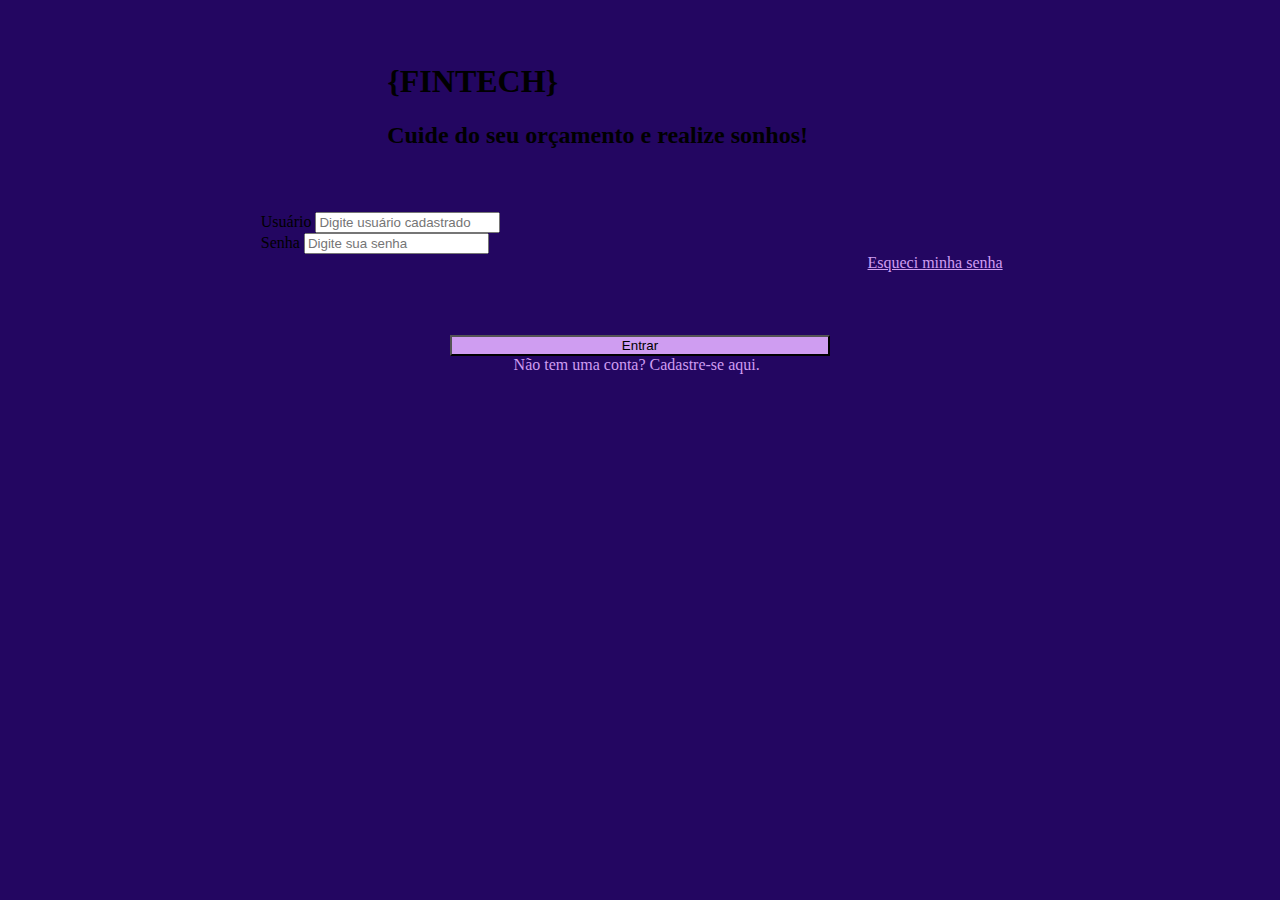
==== FINTECH/index.html @ 911ce96e "Adicionando botões" ====
<!DOCTYPE html>
<html lang="en">
  <head>
    <meta charset="utf-8" />
    <meta name="viewport" content="width=device-width, initial-scale=1" />
    <title>{Fintech}</title>
    <link
      href="https://cdn.jsdelivr.net/npm/bootstrap@5.3.2/dist/css/bootstrap.min.css"
      rel="stylesheet"
      integrity="sha384-T3c6CoIi6uLrA9TneNEoa7RxnatzjcDSCmG1MXxSR1GAsXEV/Dwwykc2MPK8M2HN"
      crossorigin="anonymous"
    />
    <link rel="stylesheet" href="assets/css/style.css" />
  </head>
  <body class="inicio">
    <div class="principal">
      <h1 class="text-light">{FINTECH}</h1>
      <h2 class="text-light fs-3">Cuide do seu orçamento e realize sonhos!</h2>
    </div>

    <div class="container my-4">
      <form>
        <div class="form_container my-4">
          <label for="usuario" class="form-label text-light">Usuário</label>
          <input
            type="text"
            name="usuario"
            id="usuario"
            class="form-control p-3"
            placeholder="Digite usuário cadastrado"
          />
        </div>

        <div class="form_container my-54">
          <label for="senha" class="form-label text-light">Senha</label>
          <input
            type="password"
            name="senha"
            id="senha"
            class="form-control p-3"
            placeholder="Digite sua senha"
          />
        </div>

        <div class="container my-4">
          <a href="#" class="senha">Esqueci minha senha</a>
        </div>
      </form>

      <input class="btn btn-lg" type="submit" value="Entrar" />

      <span class="my-4">Não tem uma conta? Cadastre-se aqui.</span>
    </div>

    <script
      src="https://cdn.jsdelivr.net/npm/bootstrap@5.3.2/dist/js/bootstrap.bundle.min.js"
      integrity="sha384-C6RzsynM9kWDrMNeT87bh95OGNyZPhcTNXj1NW7RuBCsyN/o0jlpcV8Qyq46cDfL"
      crossorigin="anonymous"
    ></script>
  </body>
</html>
---- FINTECH/assets/css/style.css ----
:root {
  --color-light: #cf9df1;
}

.inicio,
.navbar,
footer {
  background-color: #230661;
}

.principal {
  margin: 5% 30%;
}

.senha {
  color: var(--color-light);
  margin-left: 68%;
  margin-top: 10%;
}

.form_container {
  margin: 0 20%;
}

.btn {
  background-color: var(--color-light);
  width: 30%;
  margin-left: 35%;
  margin-top: 5%;
}

span {
  color: var(--color-light);
  margin-left: 40%;
}

/*Página home*/

.img-200 {
  width: 200px;
}

.img-100 {
  width: 100px;
}

.img-50 {
  width: 50px;
}

.border-menu {
  background-color: #d9d9d9;
}
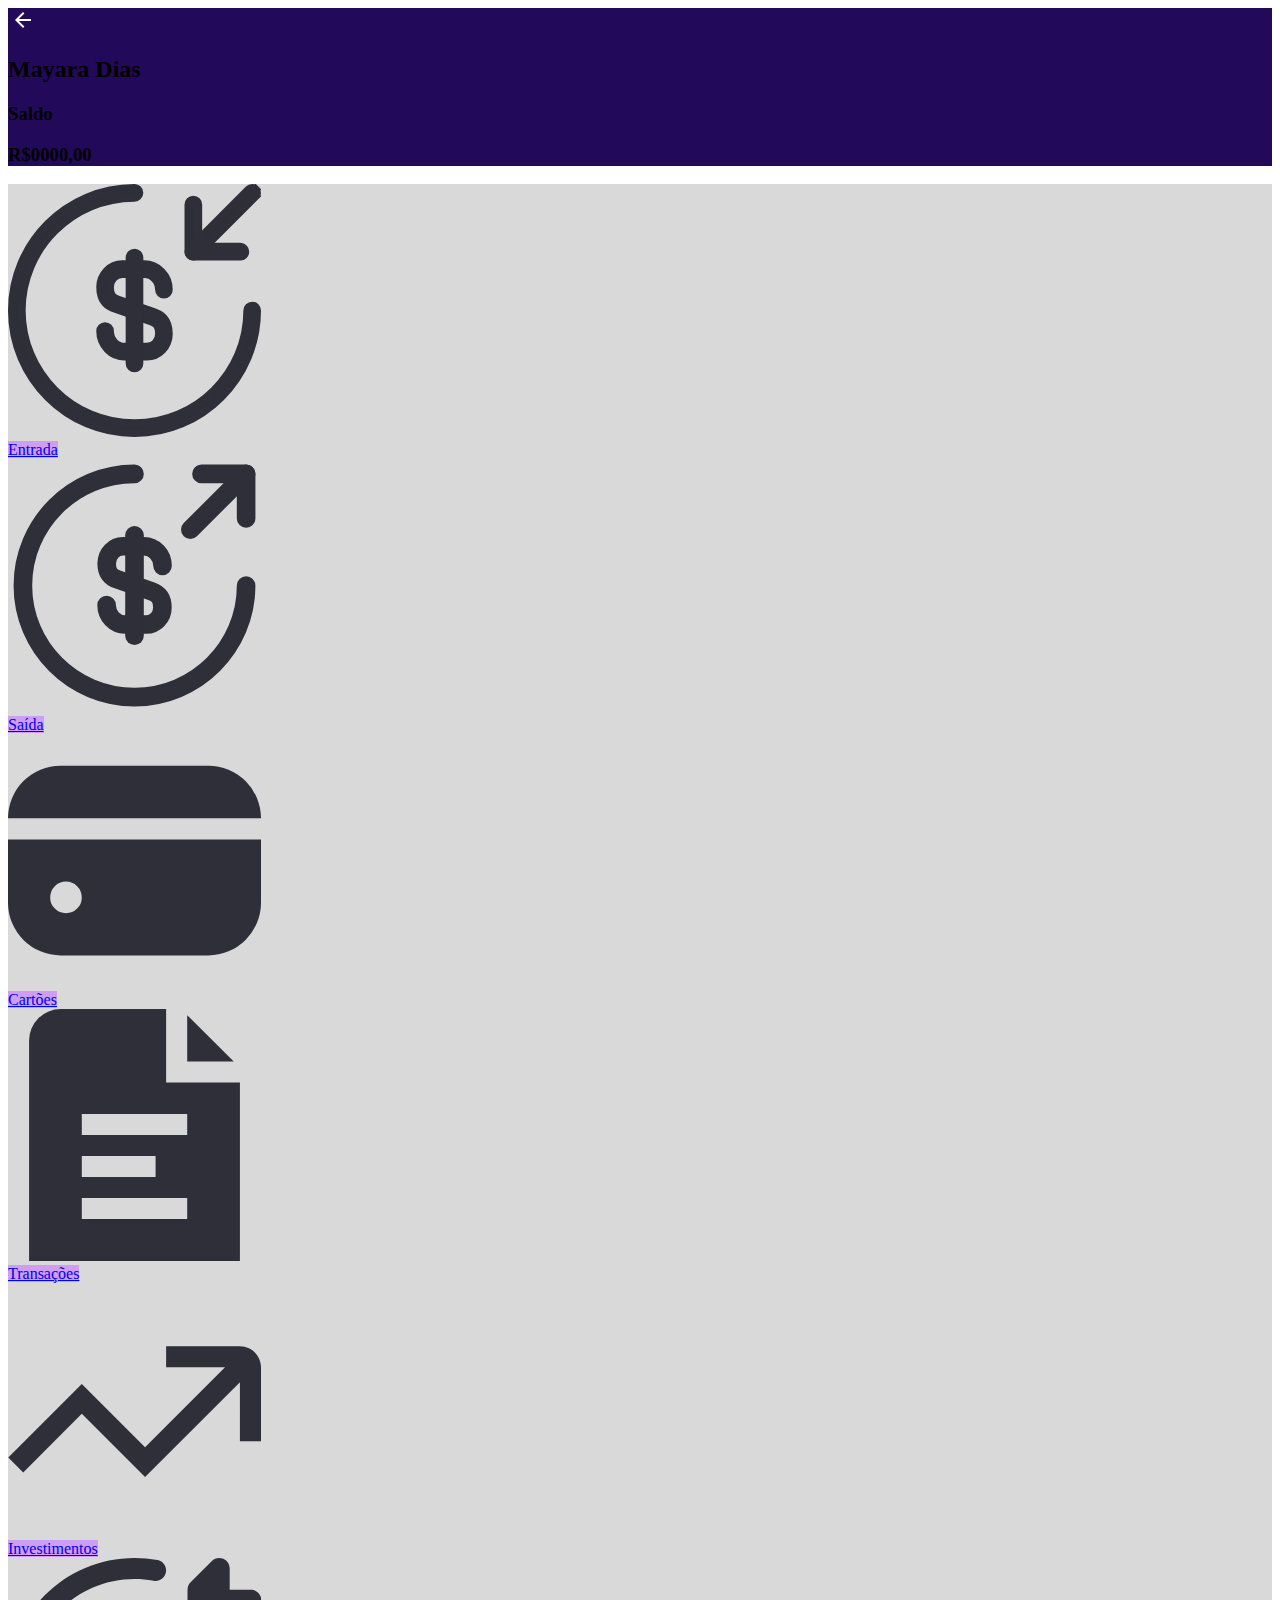
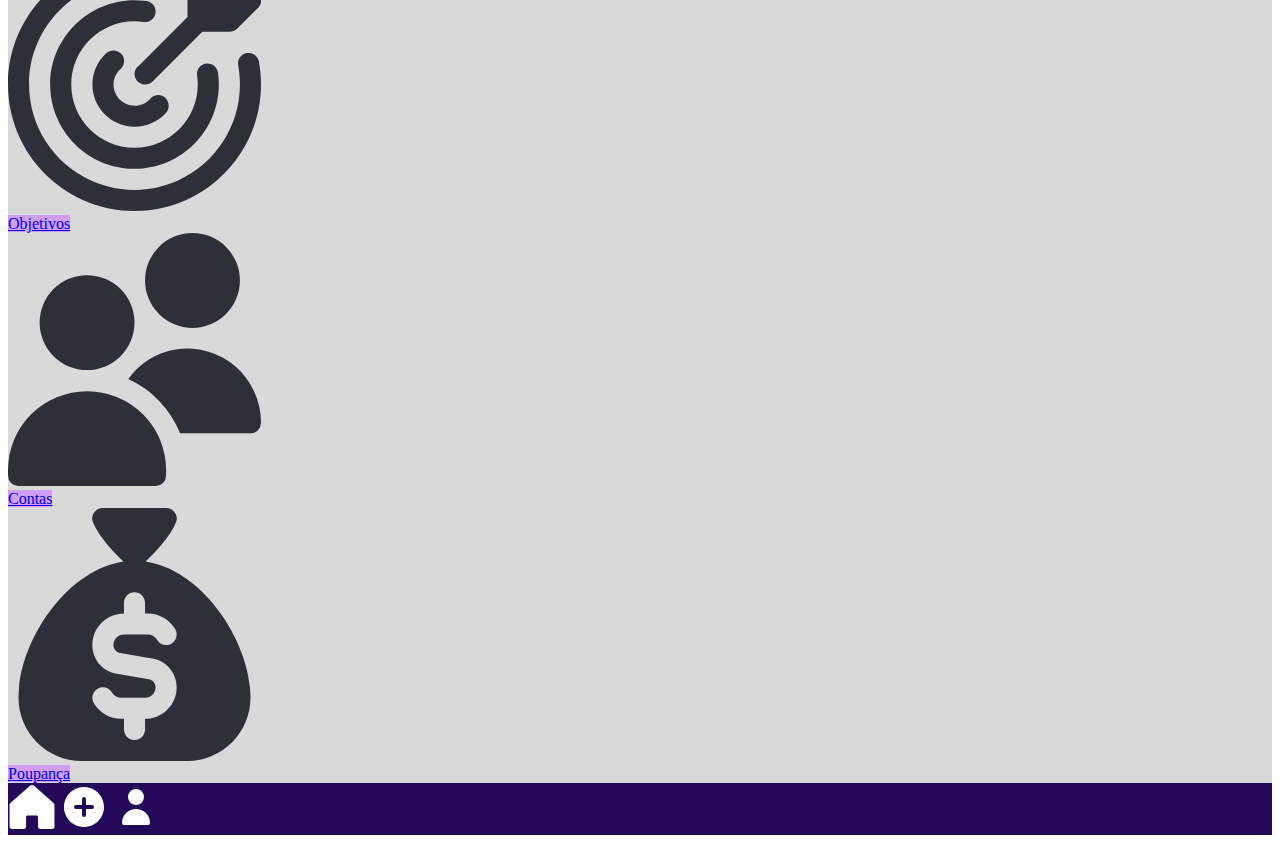
==== commit 125369ab: "ultimas modificações" ====
--- a/FINTECH/index.html
+++ b/FINTECH/index.html
@@ -1,60 +1,145 @@
 <!DOCTYPE html>
-<html lang="en">
+<html lang="pt-BR">
   <head>
-    <meta charset="utf-8" />
-    <meta name="viewport" content="width=device-width, initial-scale=1" />
-    <title>{Fintech}</title>
+    <meta charset="UTF-8" />
+    <meta http-equiv="X-UA-Compatible" content="IE=edge" />
+    <meta name="viewport" content="width=device-width, initial-scale=1.0" />
+    <title>{FINTECH}</title>
     <link
-      href="https://cdn.jsdelivr.net/npm/bootstrap@5.3.2/dist/css/bootstrap.min.css"
+      href="https://cdn.jsdelivr.net/npm/bootstrap@5.2.3/dist/css/bootstrap.min.css"
       rel="stylesheet"
-      integrity="sha384-T3c6CoIi6uLrA9TneNEoa7RxnatzjcDSCmG1MXxSR1GAsXEV/Dwwykc2MPK8M2HN"
+      integrity="sha384-rbsA2VBKQhggwzxH7pPCaAqO46MgnOM80zW1RWuH61DGLwZJEdK2Kadq2F9CUG65"
       crossorigin="anonymous"
     />
+
     <link rel="stylesheet" href="assets/css/style.css" />
   </head>
-  <body class="inicio">
-    <div class="principal">
-      <h1 class="text-light">{FINTECH}</h1>
-      <h2 class="text-light fs-3">Cuide do seu orçamento e realize sonhos!</h2>
-    </div>
+  <body>
+    <nav class="navbar">
+      <div class="container justify-content-start">
+        <a class="navbar-brand" href="#">
+          <img
+            src="assets/img/seta-esquerda.svg"
+            alt="Seta para sair da página"
+            width="30"
+            height="24"
+          />
+        </a>
+        <h2 class="fs-4 text-light">Mayara Dias</h2>
+      </div>
 
-    <div class="container my-4">
-      <form>
-        <div class="form_container my-4">
-          <label for="usuario" class="form-label text-light">Usuário</label>
-          <input
-            type="text"
-            name="usuario"
-            id="usuario"
-            class="form-control p-3"
-            placeholder="Digite usuário cadastrado"
-          />
+      <div class="container justify-content-evenly">
+        <h3 class="fs-3 text-light">Saldo</h3>
+        <h3 class="fs-3 text-light">R$0000,00</h3>
+      </div>
+    </nav>
+
+    <main>
+      <div class="container py-3 mx-auto g-4 row">
+        <div class="col-sm-12 col-lg-6">
+          <div class="card">
+            <img
+              class="mx-auto p-3 img-fluid img-20"
+              src="assets/img/entrada.svg"
+              alt="Icone de Entrada"
+            />
+
+            <div class="card-body d-flex justify-content-center">
+              <a href="#" class="btn">Entrada</a>
+            </div>
+          </div>
         </div>
 
-        <div class="form_container my-54">
-          <label for="senha" class="form-label text-light">Senha</label>
-          <input
-            type="password"
-            name="senha"
-            id="senha"
-            class="form-control p-3"
-            placeholder="Digite sua senha"
-          />
+        <div class="col-sm-12 col-lg-6">
+          <div class="card">
+            <img
+              class="mx-auto p-3 img-20"
+              src="assets/img/saida.svg"
+              alt="Icone de Saida"
+            />
+
+            <div class="card-body d-flex justify-content-center">
+              <a href="#" class="btn">Saída</a>
+            </div>
+          </div>
         </div>
 
-        <div class="container my-4">
-          <a href="#" class="senha">Esqueci minha senha</a>
+        <div class="col-sm-12 col-lg-6">
+          <div class="card">
+            <img
+              class="mx-auto p-3 img-20"
+              src="assets/img/cartao-de-credito.svg"
+            />
+            <div class="card-body d-flex justify-content-center">
+              <a href="#" class="btn">Cartões</a>
+            </div>
+          </div>
         </div>
-      </form>
 
-      <input class="btn btn-lg" type="submit" value="Entrar" />
+        <div class="col-sm-12 col-lg-6">
+          <div class="card">
+            <img class="mx-auto p-3 img-20" src="assets/img/documento.svg" />
+            <div class="card-body d-flex justify-content-center">
+              <a href="#" class="btn">Transações</a>
+            </div>
+          </div>
+        </div>
 
-      <span class="my-4">Não tem uma conta? Cadastre-se aqui.</span>
-    </div>
+        <div class="col-6">
+          <div class="card">
+            <img
+              class="mx-auto p-3 img-20"
+              src="assets/img/tendencia-de-seta-para-cima.svg"
+            />
+            <div class="card-body d-flex justify-content-center">
+              <a href="#" class="btn">Investimentos</a>
+            </div>
+          </div>
+        </div>
+
+        <div class="col-sm-12 col-lg-6">
+          <div class="card">
+            <img class="mx-auto p-3 img-20" src="assets/img/seta-de-alvo.svg" />
+            <div class="card-body d-flex justify-content-center">
+              <a href="#" class="btn">Objetivos</a>
+            </div>
+          </div>
+        </div>
+
+        <div class="col-sm-12 col-lg-6">
+          <div class="card">
+            <img class="mx-auto p-3 img-20" src="assets/img/usuarios.svg" />
+            <div class="card-body d-flex justify-content-center">
+              <a href="#" class="btn">Contas</a>
+            </div>
+          </div>
+        </div>
+
+        <div class="col-sm-12 col-lg-6">
+          <div class="card">
+            <img
+              class="mx-auto p-3 img-20"
+              src="assets/img/saco-de-dolar.svg"
+            />
+            <div class="card-body d-flex justify-content-center">
+              <a href="#" class="btn">Poupança</a>
+            </div>
+          </div>
+        </div>
+      </div>
+    </main>
+
+    <footer class="my-footer py-2">
+      <div class="container d-flex justify-content-evenly">
+        <img src="assets/img/home.svg" class="img-10" />
+        <img src="assets/img/plus.svg" class="img-10" />
+        <img src="assets/img/person.svg" class="img-10" />
+      </div>
+    </footer>
 
     <script
-      src="https://cdn.jsdelivr.net/npm/bootstrap@5.3.2/dist/js/bootstrap.bundle.min.js"
-      integrity="sha384-C6RzsynM9kWDrMNeT87bh95OGNyZPhcTNXj1NW7RuBCsyN/o0jlpcV8Qyq46cDfL"
+      src="https://cdn.jsdelivr.net/npm/bootstrap@5.2.3/dist/js/bootstrap.bundle.min.js"
+      integrity="sha384-kenU1KFdBIe4zVF0s0G1M5b4hcpxyD9F7jL+jjXkk+Q2h455rYXK/7HAuoJl+0I4"
       crossorigin="anonymous"
     ></script>
   </body>
--- a/FINTECH/assets/css/style.css
+++ b/FINTECH/assets/css/style.css
@@ -4,8 +4,8 @@
 
 .inicio,
 .navbar,
-footer {
-  background-color: #230661;
+.my-footer {
+  background-color: #23095a;
 }
 
 .principal {
@@ -24,9 +24,6 @@
 
 .btn {
   background-color: var(--color-light);
-  width: 30%;
-  margin-left: 35%;
-  margin-top: 5%;
 }
 
 span {
@@ -36,18 +33,28 @@
 
 /*Página home*/
 
-.img-200 {
-  width: 200px;
+.img-20 {
+  width: 20%;
 }
 
-.img-100 {
-  width: 100px;
+.img-10 {
+  width: 3rem;
 }
 
-.img-50 {
-  width: 50px;
+.card {
+  background-color: #d9d9d9;
 }
 
-.border-menu {
-  background-color: #d9d9d9;
+@media (max-width: 1023px) {
+  .row > * {
+    width: 50%;
+    max-width: 100%;
+  }
+  .img-20 {
+    width: 50%;
+  }
+
+  .btn {
+    --bs-btn-font-size: 0.6rem;
+  }
 }
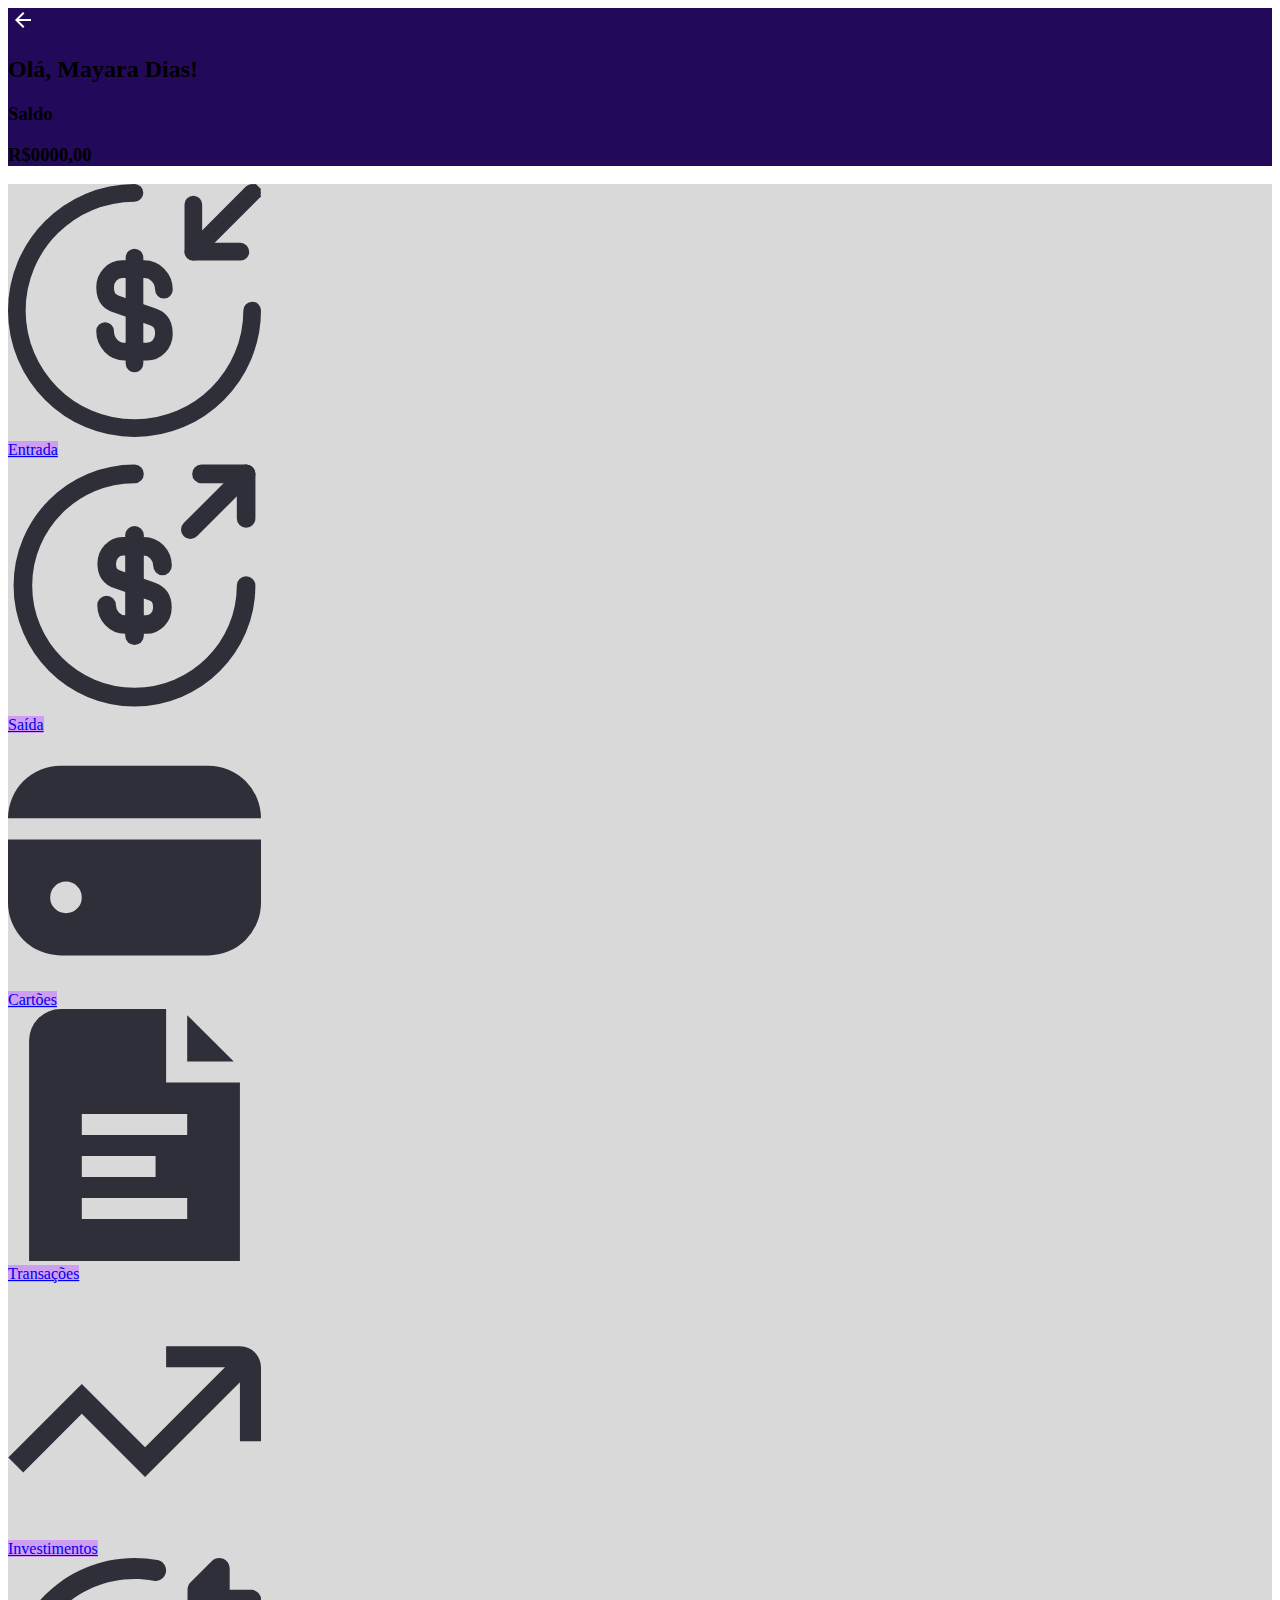
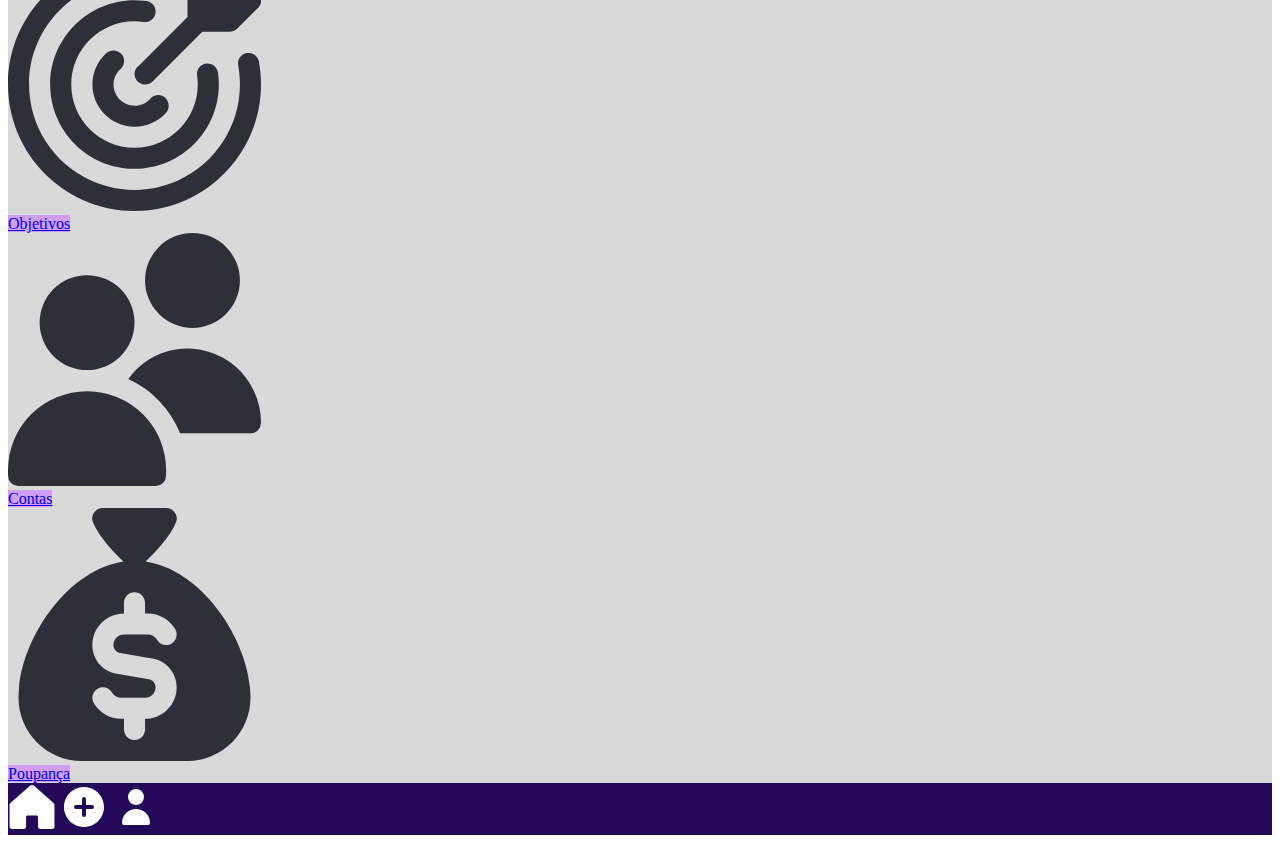
==== commit 6b7070a4: "ajustes" ====
--- a/FINTECH/index.html
+++ b/FINTECH/index.html
@@ -25,7 +25,7 @@
             height="24"
           />
         </a>
-        <h2 class="fs-4 text-light">Mayara Dias</h2>
+        <h2 class="fs-4 text-light">Olá, Mayara Dias!</h2>
       </div>
 
       <div class="container justify-content-evenly">
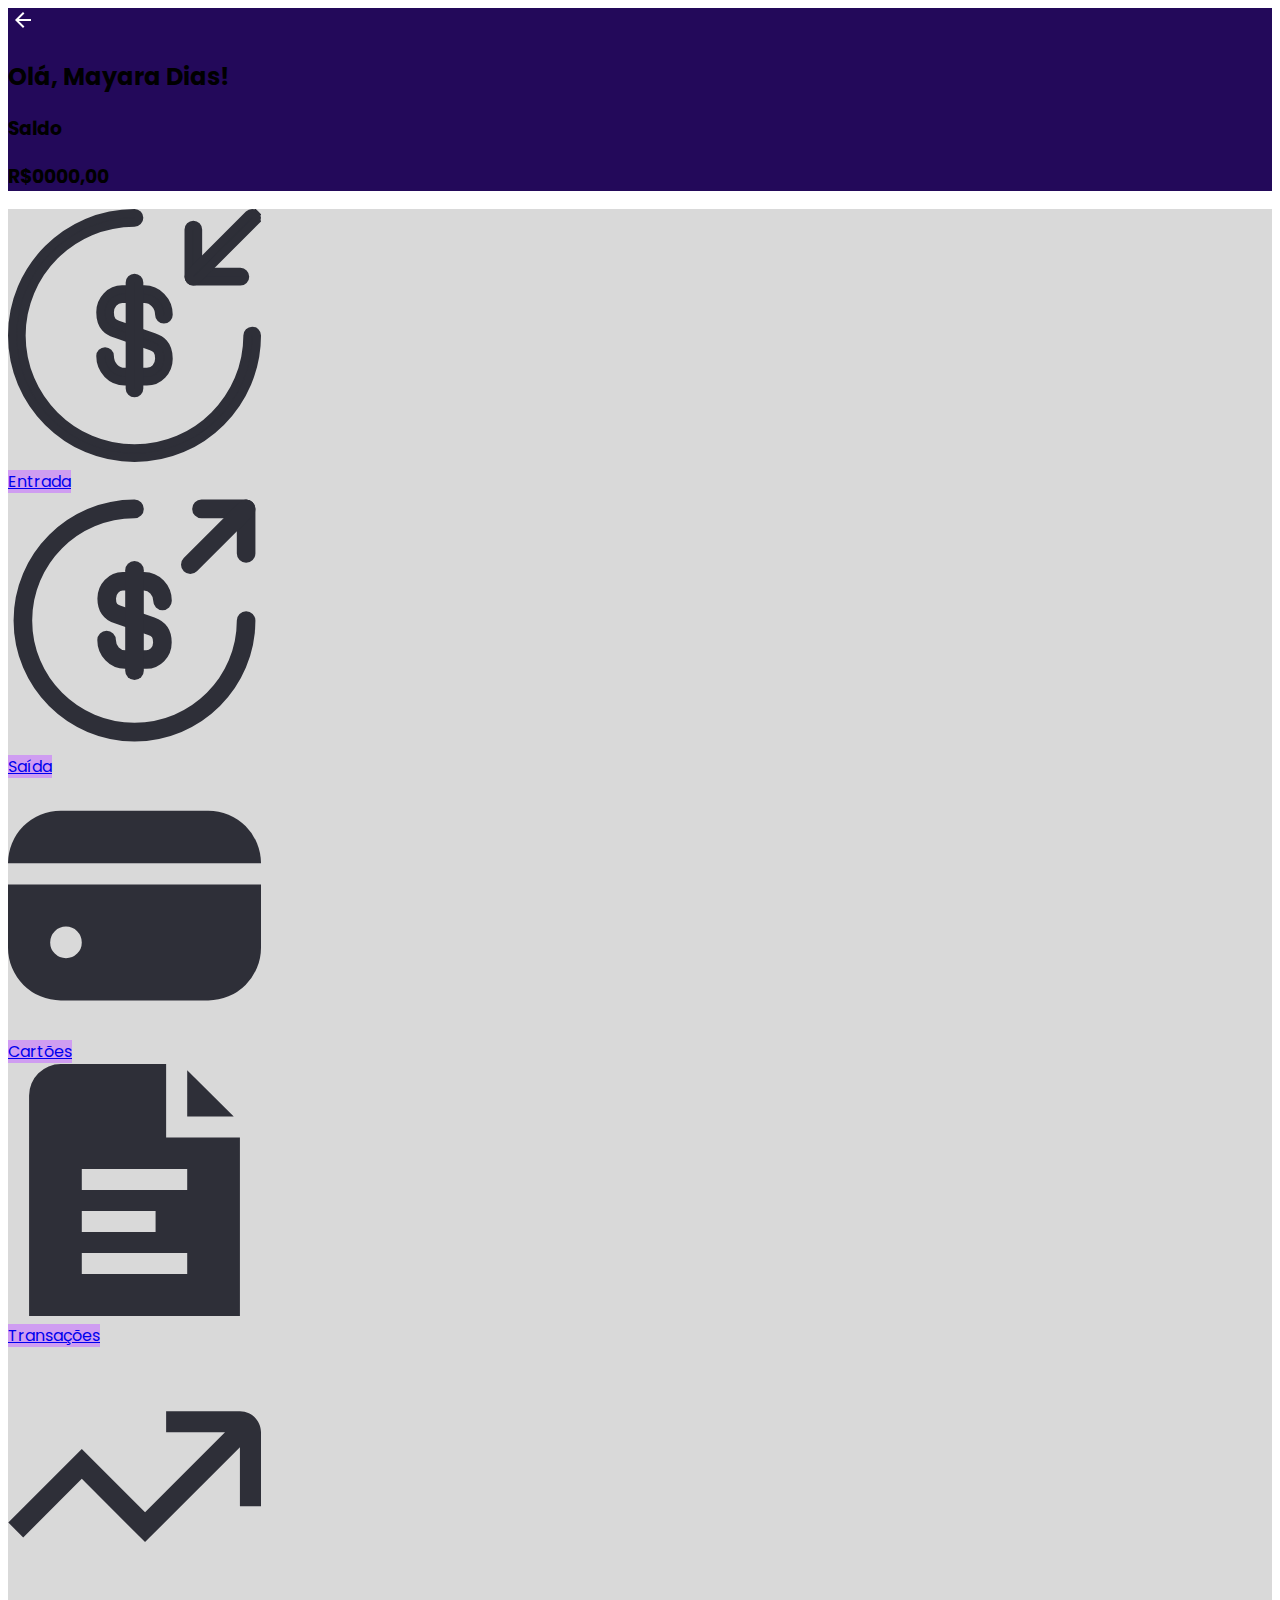
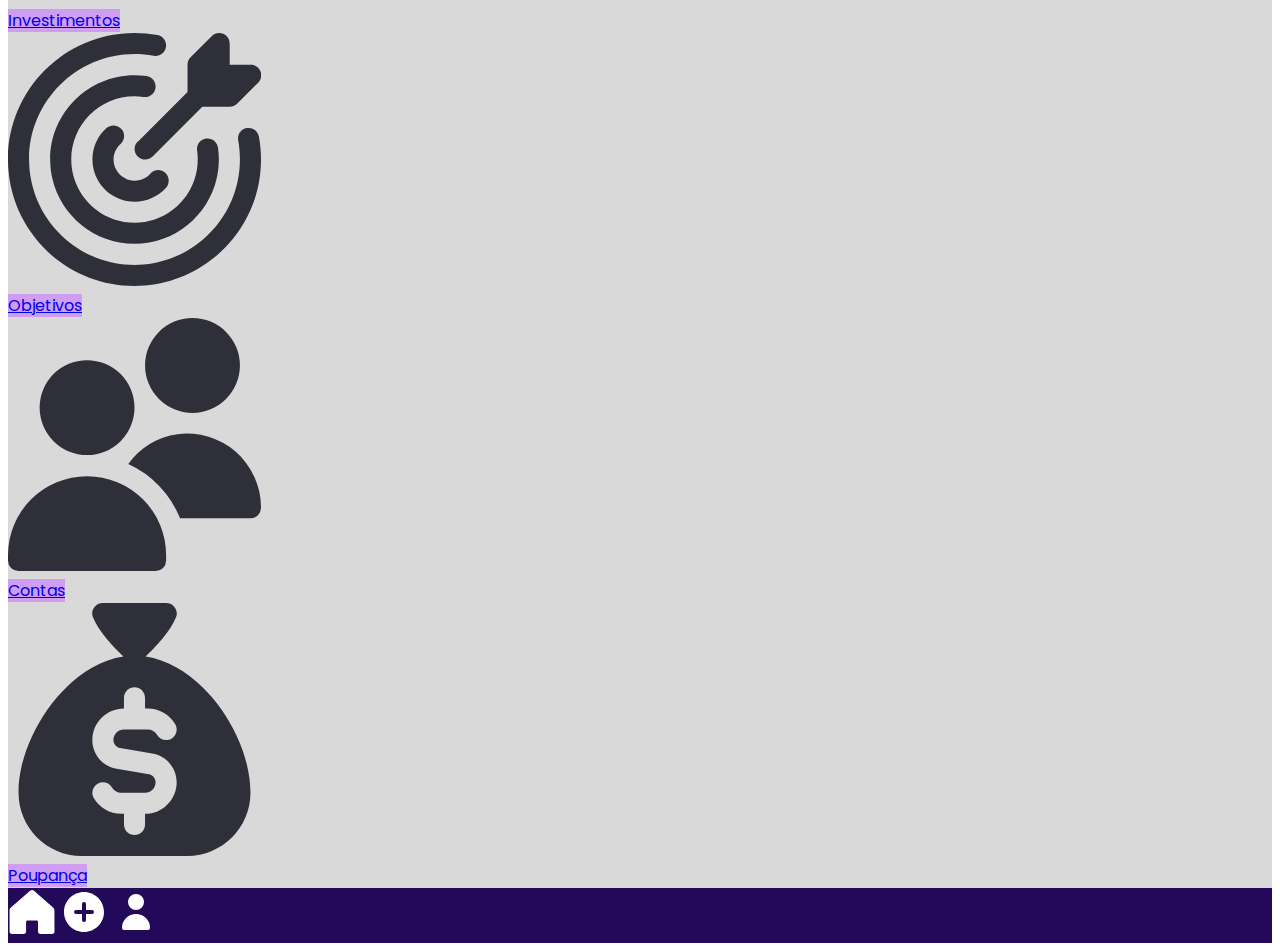
==== commit fab6565d: "atualizando a fonte, ultimas atualizacoes" ====
--- a/FINTECH/index.html
+++ b/FINTECH/index.html
@@ -13,6 +13,12 @@
     />
 
     <link rel="stylesheet" href="assets/css/style.css" />
+    <link rel="preconnect" href="https://fonts.googleapis.com" />
+    <link rel="preconnect" href="https://fonts.gstatic.com" crossorigin />
+    <link
+      href="https://fonts.googleapis.com/css2?family=Josefin+Sans:wght@400;700&family=Poppins&display=swap"
+      rel="stylesheet"
+    />
   </head>
   <body>
     <nav class="navbar">
--- a/FINTECH/assets/css/style.css
+++ b/FINTECH/assets/css/style.css
@@ -2,36 +2,18 @@
   --color-light: #cf9df1;
 }
 
-.inicio,
+body {
+  font-family: Poppins, sans-serif;
+}
+
 .navbar,
 .my-footer {
   background-color: #23095a;
 }
 
-.principal {
-  margin: 5% 30%;
-}
-
-.senha {
-  color: var(--color-light);
-  margin-left: 68%;
-  margin-top: 10%;
-}
-
-.form_container {
-  margin: 0 20%;
-}
-
 .btn {
   background-color: var(--color-light);
 }
-
-span {
-  color: var(--color-light);
-  margin-left: 40%;
-}
-
-/*Página home*/
 
 .img-20 {
   width: 20%;
